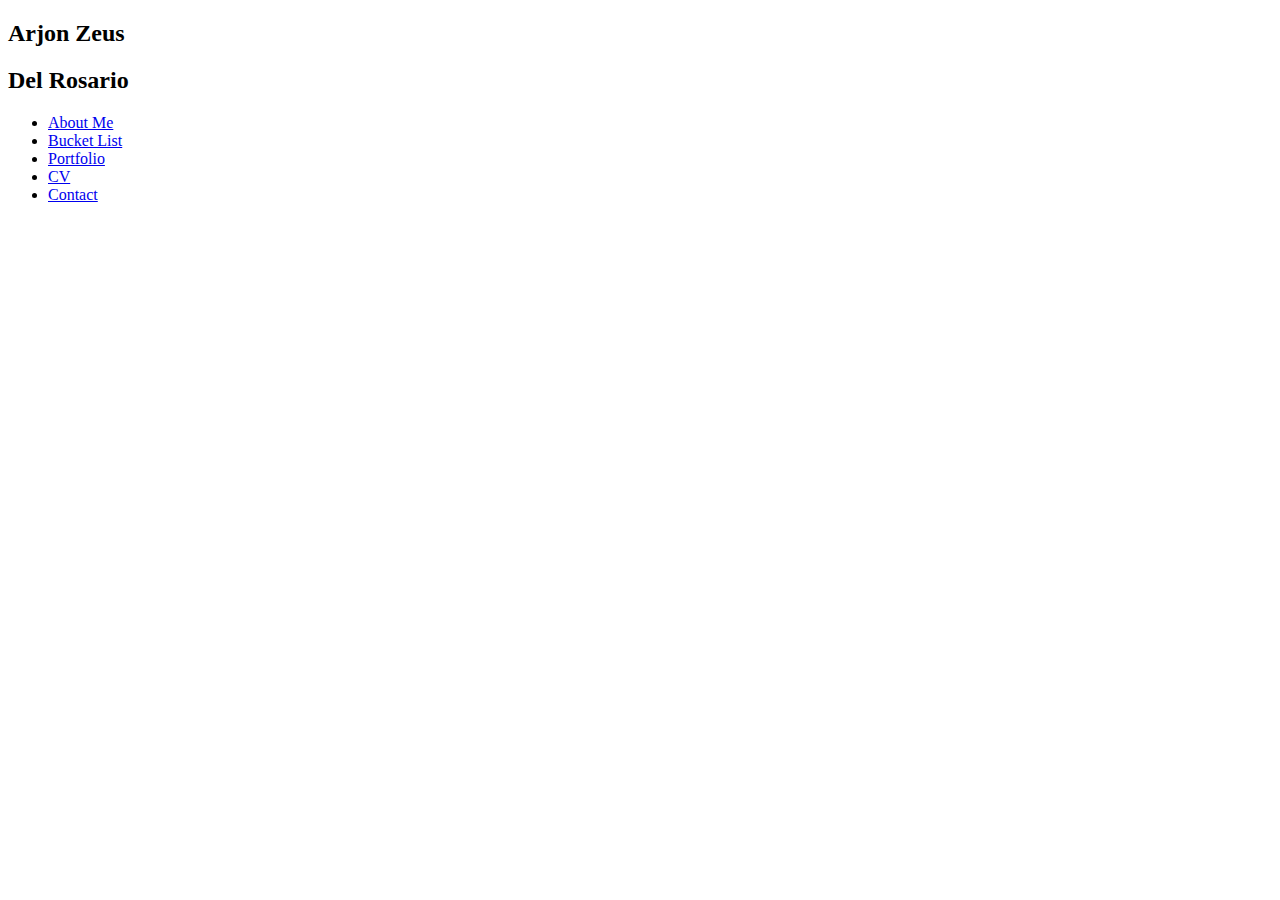
==== index.html @ f49ec14c "rename folder" ====
<!DOCTYPE html>

<html lang="en">
<head>
    <meta charset="utf-8">
    <meta name="viewport"
          content="width=device-width, initial-scale=1">
    <title>ADR</title>
    <link rel="shortcut icon" href="images/favicon.ico">
    <link rel="stylesheet" href="styles/portfolio.css">
</head>

<body>
    <header>
        <h2>Arjon Zeus</h2>
        <h2>Del Rosario</h2>
    </header>

    <nav id="nav_menu">
        <ul>
            <li><a href="index.html">About Me</a></li>
            <li><a href="downtown.html">Bucket List</a></li>
            <li><a href="beach.html">Portfolio</a></li>
            <li><a href="parks_rec.html">CV</a></li>
            <li><a href="lodging.html">Contact</a>
            </li>
        </ul>
    </nav>

    <!-- Get a motivational quote for section-->
    <section>
    </section>

    <aside>
    </aside>

    <footer>
    </footer>

	<script src="https://code.jquery.com/jquery-3.5.1.min.js"></script>
  <script src="all.js"></script>
</body>

</html>
---- styles/portfolio.css ----
/*
header{
    grid-row: 1;
    grid-column: 1 / span 2;
    border-bottom: 2px solid #CD853F;
    padding: .9375em 1.875em .9375em;
    background: url('../images/downtown_pic.jpg') center no-repeat;
    background-size: cover;
}
*/
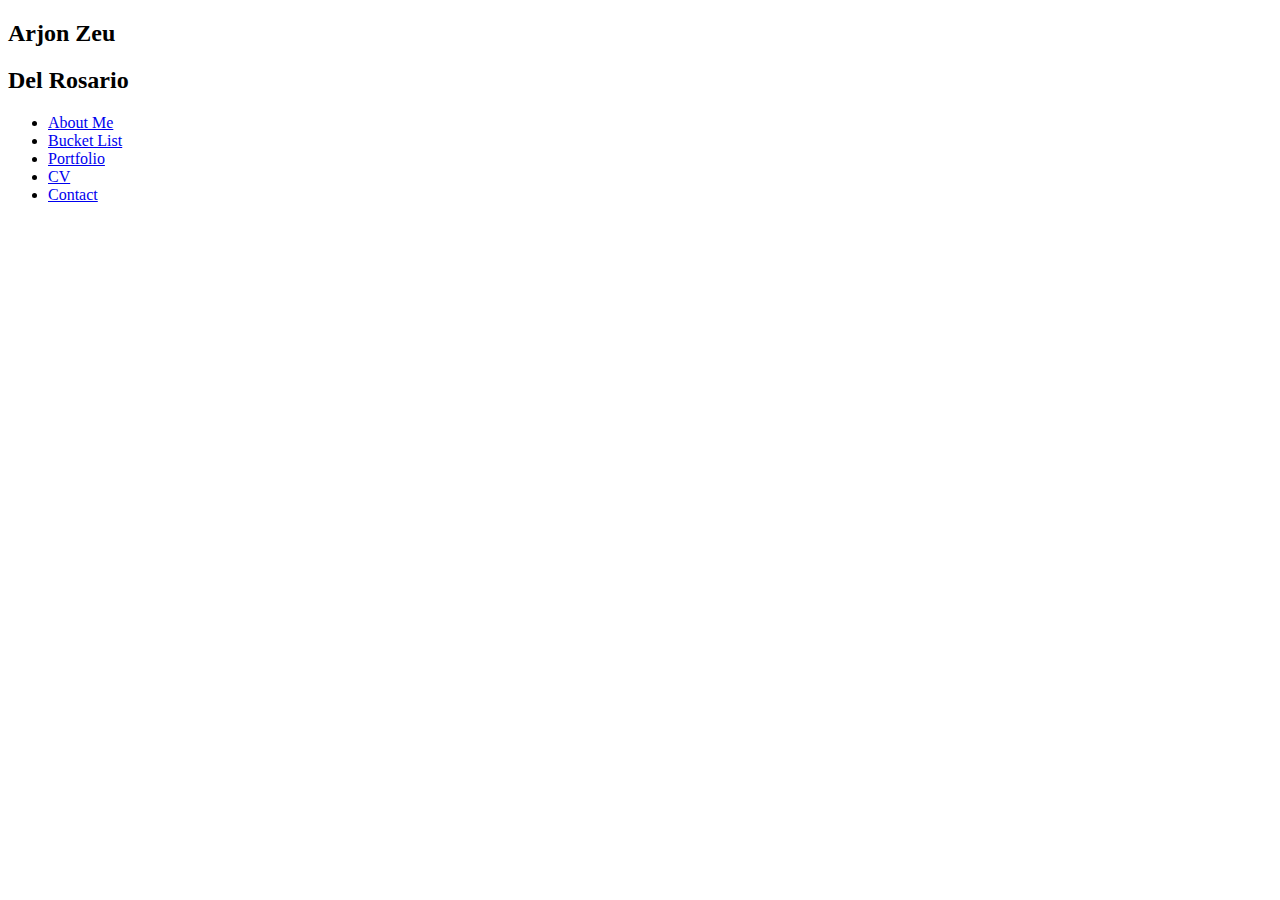
==== commit 351636c1: "no changes" ====
--- a/index.html
+++ b/index.html
@@ -12,7 +12,7 @@
 
 <body>
     <header>
-        <h2>Arjon Zeus</h2>
+        <h2>Arjon Zeu</h2>
         <h2>Del Rosario</h2>
     </header>
 
